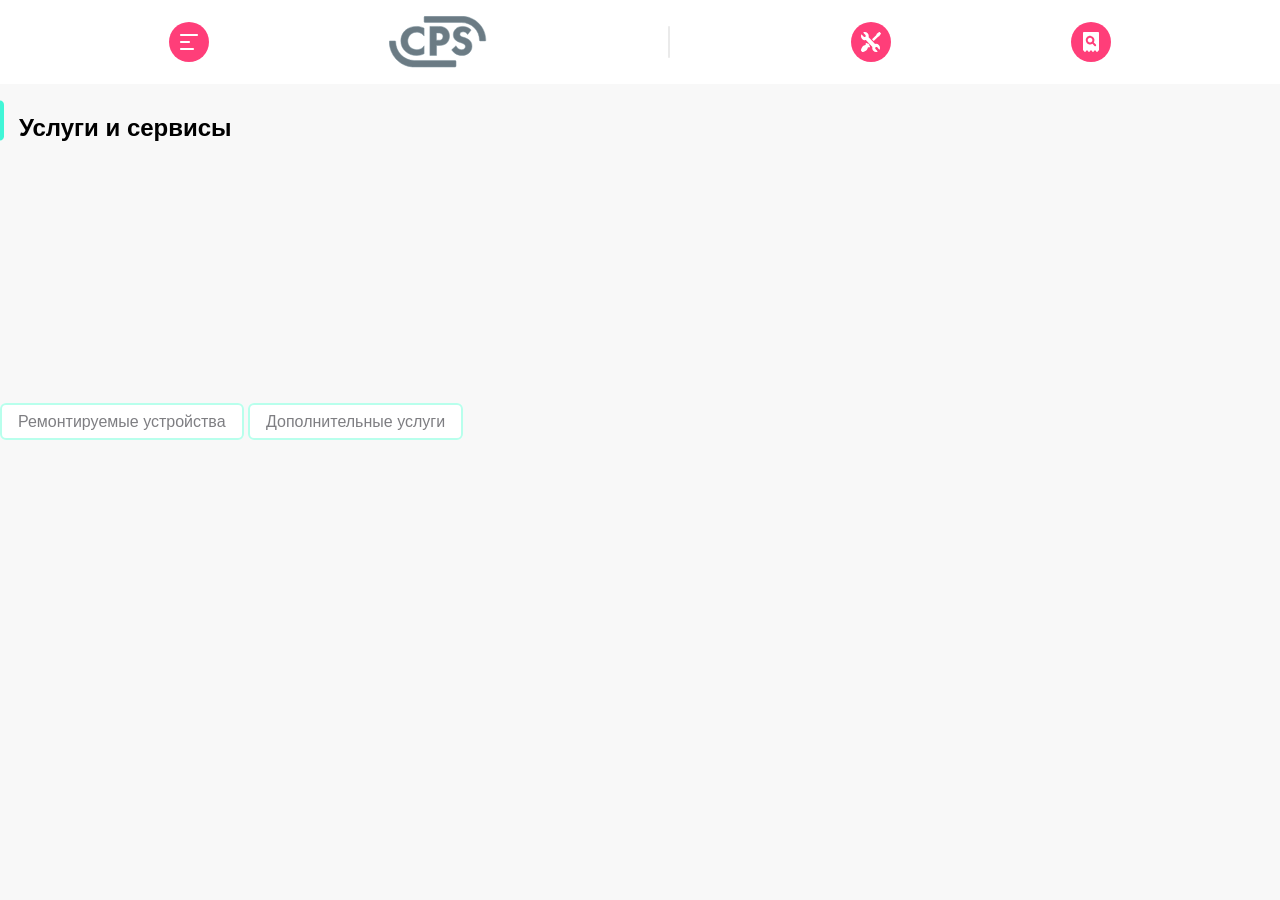
==== test.html @ d60179c2 "feat: test" ====
<!DOCTYPE html>
<html lang="en">
<head>
    <meta charset="UTF-8">
    <meta name="viewport" content="width=device-width, initial-scale=1.0">
    <title>cps</title>
    <link rel="stylesheet" href="./test.css">
</head>



<body>
    <header class="header">
        <nav class="navigation">
            <div class="navigation__icon">
                <img src="./images/burger.svg" alt="burger navigation icon" class="navigation__icon--burger">
                <img src="./images/logo.svg" alt="cps logo" class="navigation__icon--logo">
                <img src="./images/divider.svg" alt="divider">
                <img src="./images/repair.svg" alt="repair service" class="navigation__icon--repair">
                <img src="./images/checkstatus.svg" alt="check status" class="navigation__icon--checkstatus">
            </div>
        </nav>
    </header>



    <main>
        <section>
            <div class="title">
                <img src="./images/highlight.svg" alt="title highlight">
                <h1>Услуги и сервисы</h1>
            </div>


            <div class="tabs-container">
                
                <div class="nav">
                    <div>
                        <input type="radio" name="tabs" id="repairable-devices" checked>
                        <input type="radio" name="tabs" id="additional-services">
                    </div>

                    <div class="tabs-buttons">
                        <label for="repairable-devices">Ремонтируемые устройства</label>
                        <label for="additional-services">Дополнительные услуги</label>
                    </div>
                </div>
               

                <div class="tab-content"> 
                    <div class="tab-content1">
                        Мы являемся авторизованным сервисным центром по ремонту техники Dell.
                        Только у нас вы можете отремонтировать свой ноутбук Dell с
                        официальной гарантией производителя.
                        <div class="read-more1">
                            <input type="checkbox" id="more1">
                            <label for="more1">
                                <img class="readmore-button" src="./images/expand.svg" alt="кнопка читать далее">
                                Читать далее</label>

                            <div class="hidden-text1">
                                1Тут будет распологаться дополнительный текст, который я скрою и которого не будет видно изначально.
                            </div>
                        </div>
                    </div>

                    <div class="tab-content2">
                        Здесь будет список дополнительных услуг данной компании.
                        У данной компании много дополнительных услуг и они все классные, честно!
                        <div class="read-more2">
                            <input type="checkbox" id="more2">
                            <label for="more2">
                                <img class="readmore-button" src="./images/expand.svg" alt="кнопка читать далее">
                                Читать далее</label>

                            <div class="hidden-text2">
                                2Тут будет распологаться дополнительный текст, который я скрою и которого не будет видно изначально.
                            </div>
                        </div>
                    </div>
                </div>
                
            </div>



                

        

        </section>
    </main>
</body>
</html>
---- test.css ----
*{
    box-sizing: border-box;
    margin: 0;
    padding: 0;
}

@font-face {
    font-family: TT lakes;
    src: url('./TT\ lakes\ font/');
}

body {
    background: #f8f8f8;
    font-family: TT lakes, sans-serif;
}

main {
    width: 100%;
    font-family: inherit;
}

.navigation__icon {
    display: flex;
    justify-content: space-evenly;
    border: 16px;
    padding: 16px 8px;
    gap: 20px;
    width: auto;
}

header {
    background-color: #ffffff;
}

.title {
    display: flex;
    margin-bottom: 20%;
}

h1 {
    margin: 30px 20px 15px 15px;
}
/* ---------------------------------------------------------- */

.nav {
    display: inline-block;
}

.tab-content1, .tab-content2 {
    display: none;
}

#repairable-devices:checked ~ .tab-content .tab-content1 {
    display: block;
}

#additional-services:checked ~ .tab-content .tab-content2 {
    display: block;
}

.tabs-buttons label {
    border: 2px solid #B8FFEC;
    background-color: white;
    color: #7E7E82;
    border-radius: 6px;
    padding: 8px 16px;
}

.hidden-text1, .hidden-text2 {
    display: none;
}

input[type="checkbox"], input[type="radio"] {
    display: none;
}

.readmore-button {
    margin-left: 10px;
}

#more1:checked ~ .hidden-text1,
#more2:checked ~ .hidden-text2 {
    display: block;
}

.page-picture {
    width: 100%;
}
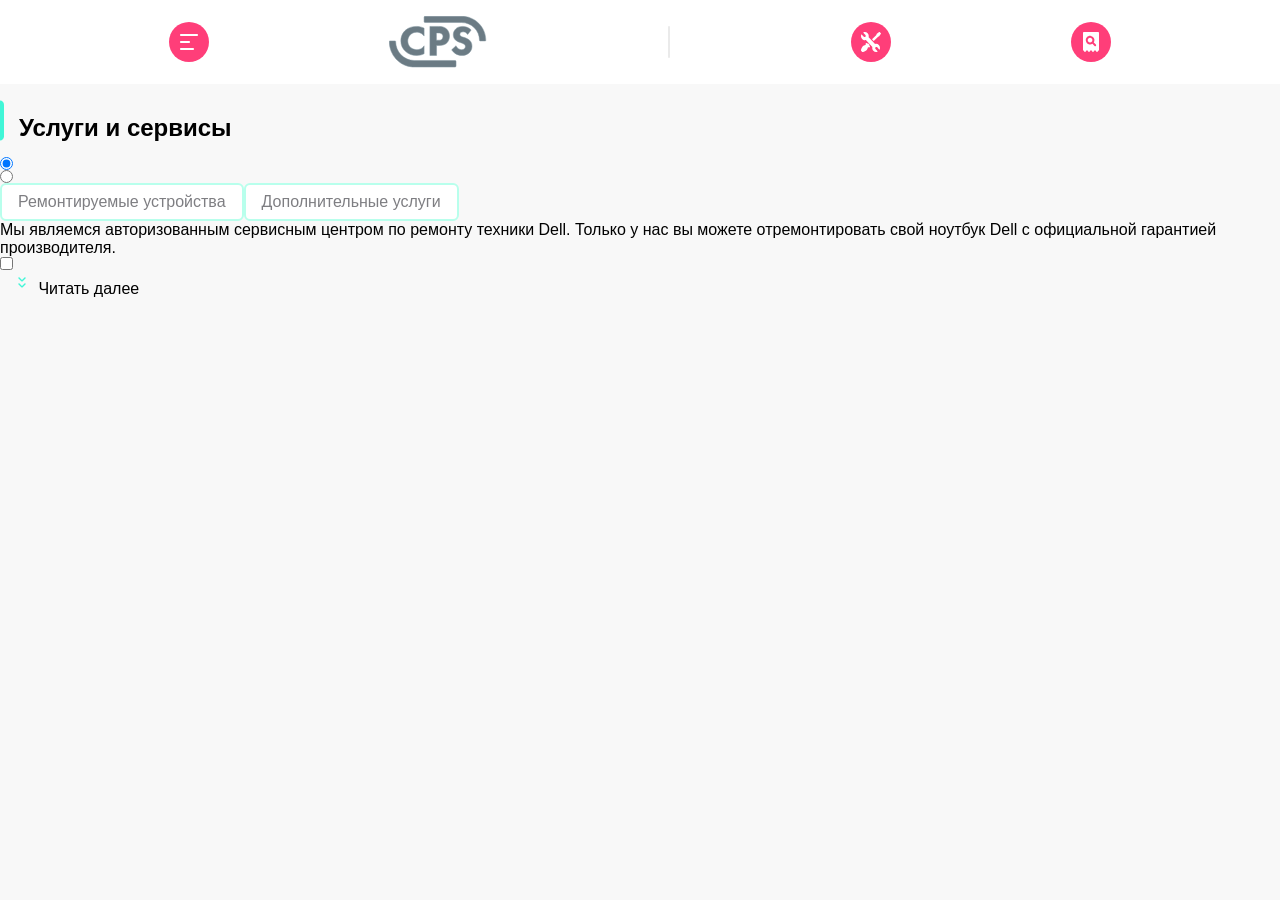
==== commit a62067c6: "feat:almost there" ====
--- a/test.html
+++ b/test.html
@@ -33,19 +33,13 @@
 
 
             <div class="tabs-container">
-                
-                <div class="nav">
-                    <div>
-                        <input type="radio" name="tabs" id="repairable-devices" checked>
-                        <input type="radio" name="tabs" id="additional-services">
-                    </div>
+                    <input type="radio" name="tabs" id="repairable-devices" checked>
+                    <input type="radio" name="tabs" id="additional-services">
 
-                    <div class="tabs-buttons">
-                        <label for="repairable-devices">Ремонтируемые устройства</label>
-                        <label for="additional-services">Дополнительные услуги</label>
-                    </div>
+                <div class="nav tabs-buttons">
+                    <label for="repairable-devices">Ремонтируемые устройства</label>
+                    <label for="additional-services">Дополнительные услуги</label>
                 </div>
-               
 
                 <div class="tab-content"> 
                     <div class="tab-content1">
@@ -53,14 +47,17 @@
                         Только у нас вы можете отремонтировать свой ноутбук Dell с
                         официальной гарантией производителя.
                         <div class="read-more1">
-                            <input type="checkbox" id="more1">
+<input type="checkbox" id="more1">
+                            <div class="hidden-text1">
+                                1Тут будет распологаться дополнительный текст, который я скрою и которого не будет видно изначально.
+                            </div>
+
+                            
                             <label for="more1">
                                 <img class="readmore-button" src="./images/expand.svg" alt="кнопка читать далее">
                                 Читать далее</label>
 
-                            <div class="hidden-text1">
-                                1Тут будет распологаться дополнительный текст, который я скрою и которого не будет видно изначально.
-                            </div>
+                            
                         </div>
                     </div>
 
@@ -68,18 +65,18 @@
                         Здесь будет список дополнительных услуг данной компании.
                         У данной компании много дополнительных услуг и они все классные, честно!
                         <div class="read-more2">
+                            
+
+                            <div class="hidden-text2">
+                                2Тут будет распологаться дополнительный текст, который я скрою и которого не будет видно изначально.
+                            </div>
                             <input type="checkbox" id="more2">
                             <label for="more2">
                                 <img class="readmore-button" src="./images/expand.svg" alt="кнопка читать далее">
                                 Читать далее</label>
-
-                            <div class="hidden-text2">
-                                2Тут будет распологаться дополнительный текст, который я скрою и которого не будет видно изначально.
-                            </div>
                         </div>
                     </div>
                 </div>
-                
             </div>
 
 
--- a/test.css
+++ b/test.css
@@ -34,7 +34,7 @@
 
 .title {
     display: flex;
-    margin-bottom: 20%;
+    /* margin-bottom: 20%; */
 }
 
 h1 {
@@ -43,7 +43,8 @@
 /* ---------------------------------------------------------- */
 
 .nav {
-    display: inline-block;
+    display: flex;
+
 }
 
 .tab-content1, .tab-content2 {
@@ -71,7 +72,8 @@
 }
 
 input[type="checkbox"], input[type="radio"] {
-    display: none;
+    display: block;
+
 }
 
 .readmore-button {
@@ -86,3 +88,9 @@
 .page-picture {
     width: 100%;
 }
+
+.tabs-container {
+    display: contents;
+    padding: 20px;
+    
+}
